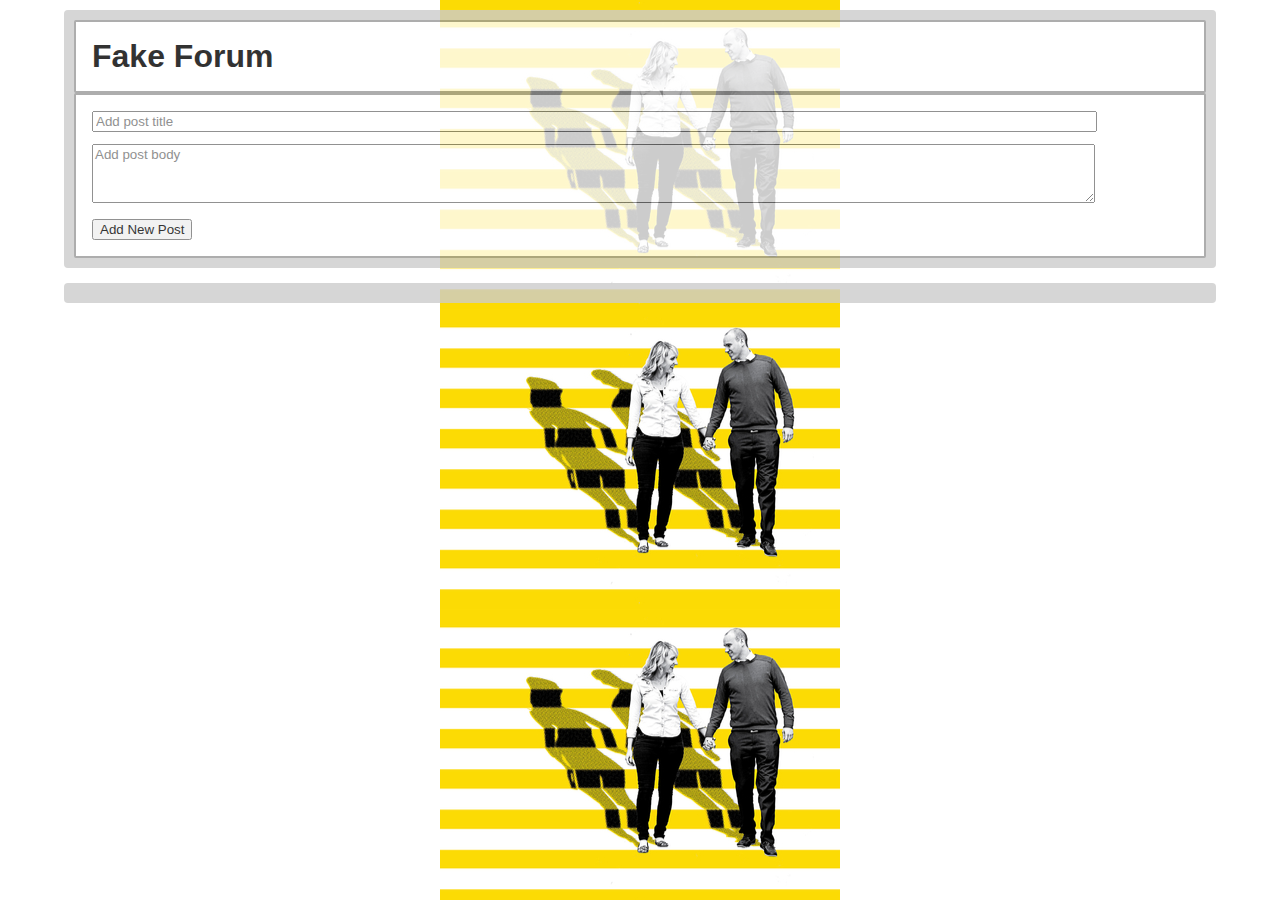
==== forum.html @ 1e1a4470 "First commit" ====
<!DOCTYPE html>
<html lang="en">
<head>
    <meta charset="UTF-8">
    <title>Forum</title>
    <link rel="stylesheet" href="css/forum.css">
</head>
<body>
<header>
    <section class="forum_title"><h1>Fake Forum</h1>
    </section>
    <section class="post_form_cont">
      <form id="new_post_form">
        <input type="text" id="new_title" class="new_title" placeholder="Add post title" /><br/>
        <textarea id="new_body" class="new_body" placeholder="Add post body"></textarea><br/>
        <input type="submit" id="add_button" class="add_button" value="Add New Post" />
      </form>
    </section>
</header>
<main>
</main>
<script src="https://ajax.googleapis.com/ajax/libs/jquery/1.11.3/jquery.min.js"></script>
<script type="text/javascript" src="js/forum.js"></script>
</body>
</html>
---- css/forum.css ----
* {
  font-family: sans-serif;
}

body {
  width: 90%;
  margin: 10px auto;
  background-image: url(../images/forum2_1x.jpg);
  background-position: center;
  background-repeat: repeat-y;
  background-color: #FFF;
}

h1 {
  margin: 16px;
}

header {
  background-color: #CCC;
  padding: 10px;
  border-radius: 4px;
  margin-bottom: 15px;
  opacity: 0.8;
}

.forum_title {
  display: block;
  background-color: #FFF;
  border: 2px solid #999;
  border-radius: 2px;
}

footer {
  background-color: #CCC;
  padding: 10px;
  border-radius: 4px;
  margin-bottom: 15px;
  opacity: 0.8;
}

.new_title {
  width: 90%;
  margin: 6px;
}

.new_body {
  width: 90%;
  height: 4em;
  margin: 6px;
}

.add_button {
  margin: 6px;
}

.post_form_cont {
  display: block;
  background-color: #FFF;
  border: 2px solid #999;
  border-radius: 2px;
  padding: 10px;
}

main {
  background-color: #CCC;
  padding: 10px;
  border-radius: 4px;
  margin-bottom: 15px;
  opacity: 0.8;
}

p {
  color: #000;
}

.title {
  font-size: 1.2em;
  font-weight: 700;
  text-decoration: underline;
  margin: 16px;
}

.body {
  margin: 16px;
}

.post {
  display: block;
  background-color: #FFF;
  border: 2px solid #999;
  border-radius: 2px;
}
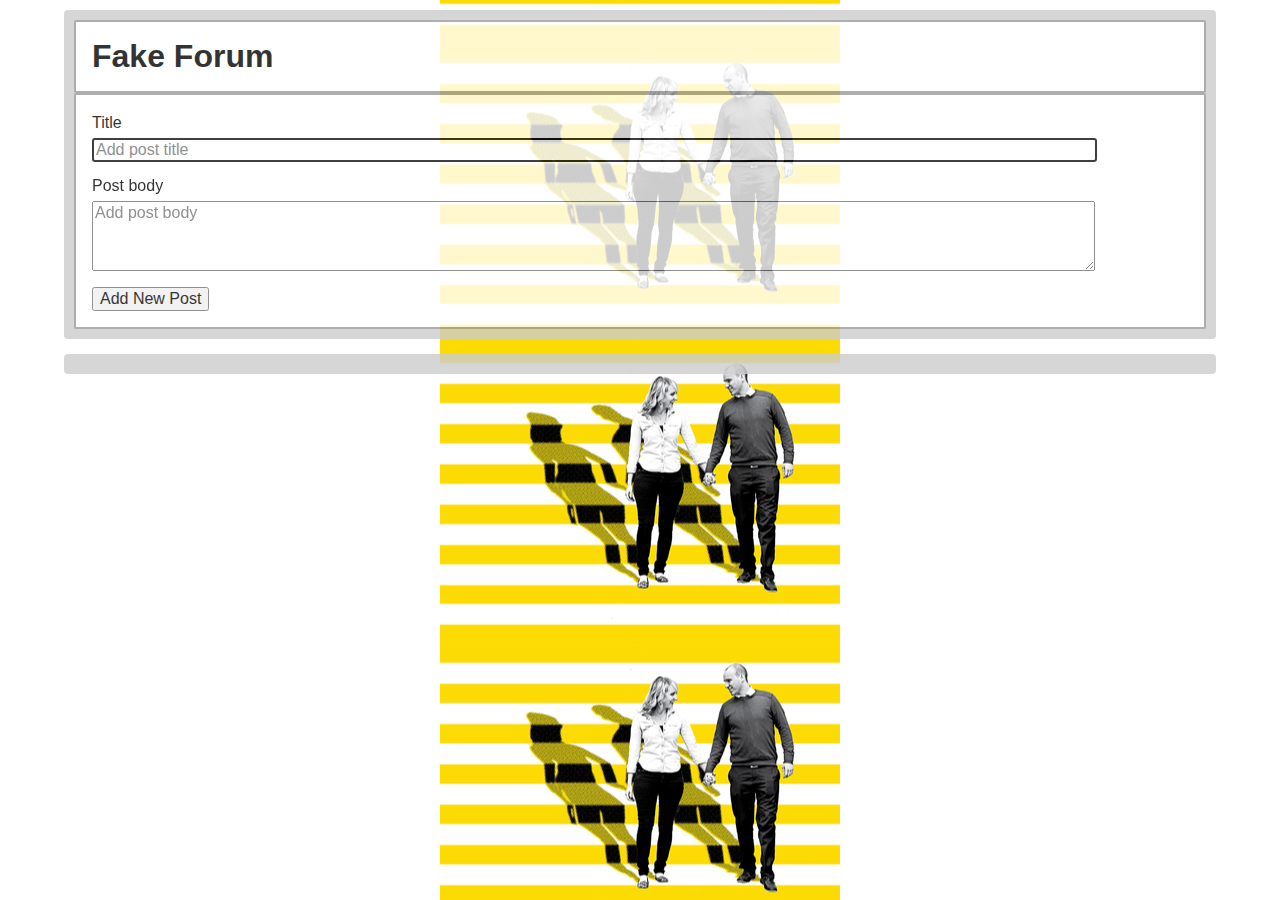
==== commit dcc77326: "Redesign forum for new Google apps script back end" ====
--- a/forum.html
+++ b/forum.html
@@ -1,21 +1,27 @@
 <!DOCTYPE html>
 <html lang="en">
 <head>
-    <meta charset="UTF-8">
-    <title>Forum</title>
-    <link rel="stylesheet" href="css/forum.css">
+  <meta charset="UTF-8">
+  <title>Forum</title>
+  <link rel="stylesheet" href="css/forum.css">
 </head>
 <body>
 <header>
-    <section class="forum_title"><h1>Fake Forum</h1>
-    </section>
-    <section class="post_form_cont">
-      <form id="new_post_form">
-        <input type="text" id="new_title" class="new_title" placeholder="Add post title" /><br/>
-        <textarea id="new_body" class="new_body" placeholder="Add post body"></textarea><br/>
-        <input type="submit" id="add_button" class="add_button" value="Add New Post" />
-      </form>
-    </section>
+  <section class="forum_title"><h1>Fake Forum</h1>
+  </section>
+  <section class="post_form_cont">
+    <form id="new_post_form">
+      <div class="title_div">
+        <label for="new_title">Title</label>
+        <input type="text" id="new_title" name="title" class="new_title" placeholder="Add post title"/><br/>
+      </div>
+      <div class="body_div">
+        <label for="new_body">Post body</label>
+        <textarea id="new_body" name="body" class="new_body" placeholder="Add post body"></textarea><br/>
+      </div>
+      <button id="add_button" class="add_button">Add New Post</button>
+    </form>
+  </section>
 </header>
 <main>
 </main>
--- a/css/forum.css
+++ b/css/forum.css
@@ -21,6 +21,17 @@
   border-radius: 4px;
   margin-bottom: 15px;
   opacity: 0.8;
+}
+
+input, textarea, button, p{
+  color: #000;
+  font-size: 1em;
+}
+
+label {
+  display: block;
+  margin-top: 9px;
+  margin-left: 6px;
 }
 
 .forum_title {
@@ -54,6 +65,7 @@
 }
 
 .post_form_cont {
+  font-size: 1em;
   display: block;
   background-color: #FFF;
   border: 2px solid #999;
@@ -69,14 +81,9 @@
   opacity: 0.8;
 }
 
-p {
-  color: #000;
-}
-
 .title {
   font-size: 1.2em;
   font-weight: 700;
-  text-decoration: underline;
   margin: 16px;
 }
 
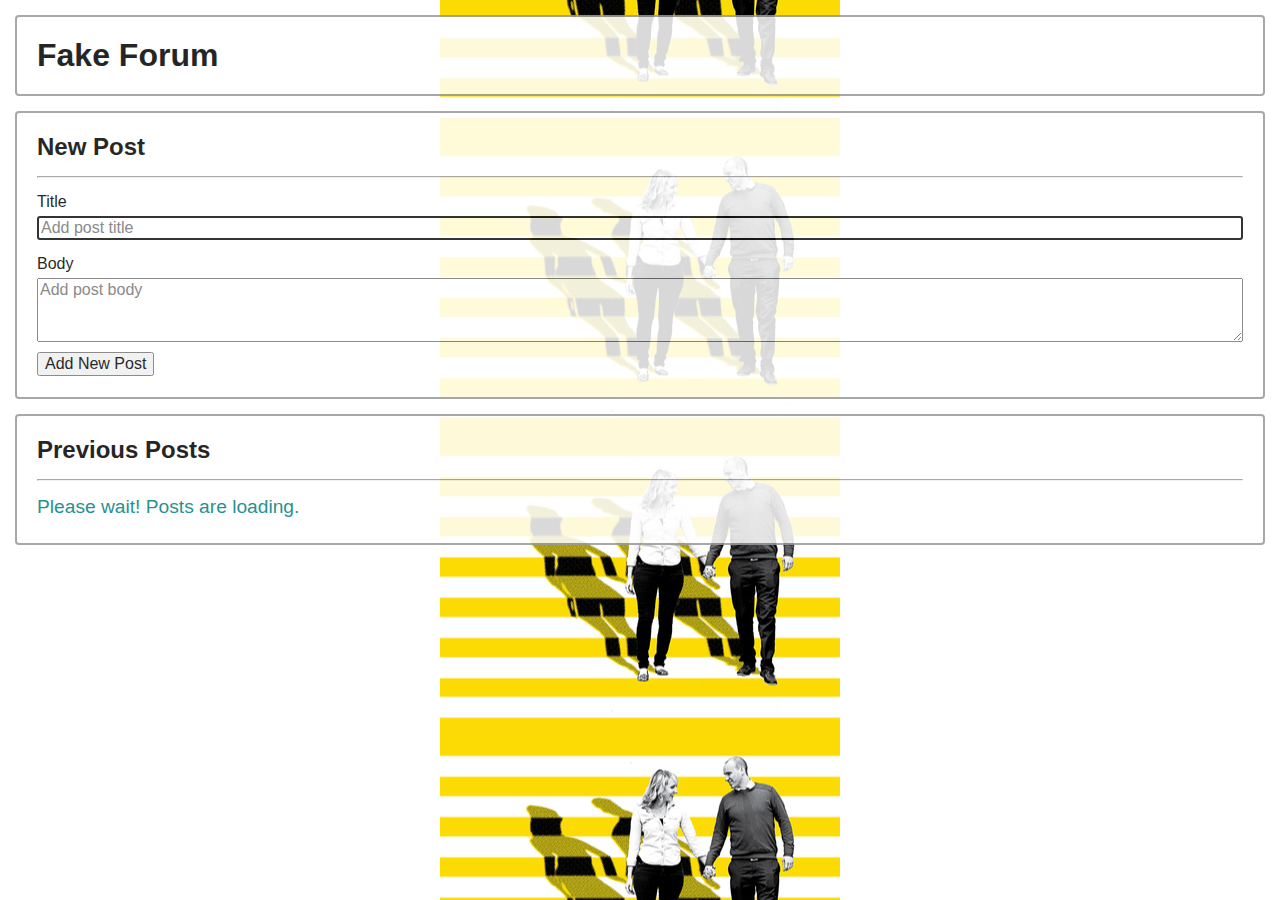
==== commit d2dc3ae8: "Restructure HTML and update styling" ====
--- a/forum.html
+++ b/forum.html
@@ -6,25 +6,28 @@
   <link rel="stylesheet" href="css/forum.css">
 </head>
 <body>
-<header>
-  <section class="forum_title"><h1>Fake Forum</h1>
-  </section>
-  <section class="post_form_cont">
+  <header>
+    <h1>Fake Forum</h1>
+  </header>
+  <section class="new_post">
+    <h2>New Post</h2>
+    <hr>
     <form id="new_post_form">
-      <div class="title_div">
+      <div>
         <label for="new_title">Title</label>
-        <input type="text" id="new_title" name="title" class="new_title" placeholder="Add post title"/><br/>
+        <input type="text" id="new_title" name="title" placeholder="Add post title"/>
       </div>
-      <div class="body_div">
-        <label for="new_body">Post body</label>
-        <textarea id="new_body" name="body" class="new_body" placeholder="Add post body"></textarea><br/>
-      </div>
-      <button id="add_button" class="add_button">Add New Post</button>
+      <div>
+        <label for="new_body">Body</label>
+        <textarea id="new_body" name="body" placeholder="Add post body"></textarea>
+      <button>Add New Post</button>
+    </div>
     </form>
   </section>
-</header>
-<main>
-</main>
+  <section id="posts">
+    <h2>Previous Posts</h2>
+    <hr>
+  </section>
 <script src="https://ajax.googleapis.com/ajax/libs/jquery/1.11.3/jquery.min.js"></script>
 <script type="text/javascript" src="js/forum.js"></script>
 </body>
--- a/css/forum.css
+++ b/css/forum.css
@@ -1,10 +1,10 @@
 * {
-  font-family: sans-serif;
+  font-family: arial, sans-serif;
 }
 
 body {
-  width: 90%;
-  margin: 10px auto;
+  margin: 0 auto;
+  padding: 15px;
   background-image: url(../images/forum2_1x.jpg);
   background-position: center;
   background-repeat: repeat-y;
@@ -12,26 +12,61 @@
 }
 
 h1 {
-  margin: 16px;
+  margin: 10px;
 }
 
-header {
-  background-color: #CCC;
+h2 {
+  margin: 10px 10px 15px 10px;
+}
+
+hr {
+  margin: 5px 10px;
+}
+
+header, .new_post, #posts {
+  background-color: #FFF;
   padding: 10px;
+  border: 2px solid #999;
   border-radius: 4px;
   margin-bottom: 15px;
-  opacity: 0.8;
+  opacity: 0.85;
 }
 
-input, textarea, button, p{
+#message {
+  margin: 15px 10px;
+  color: Teal;
+  font-size: 1.2em;
+}
+
+.new_post, #posts {
+  font-size: 1em;
+  display: block;
+}
+
+label, input, textarea, button {
   color: #000;
   font-size: 1em;
+  margin: 5px 10px 5px 0;
 }
 
-label {
+label, input, textarea {
   display: block;
-  margin-top: 9px;
-  margin-left: 6px;
+  width: 100%;
+  box-sizing: border-box;
+  margin-right: 15px;
+}
+
+form div {
+  margin: 15px 10px 6px 10px;
+}
+
+.entry {
+  margin: 0 10px;
+  padding: 10px 0;
+}
+
+.entry:nth-child(2n+3) {
+  background-color: #EEE;
 }
 
 .forum_title {
@@ -41,59 +76,16 @@
   border-radius: 2px;
 }
 
-footer {
-  background-color: #CCC;
-  padding: 10px;
-  border-radius: 4px;
-  margin-bottom: 15px;
-  opacity: 0.8;
-}
-
-.new_title {
-  width: 90%;
-  margin: 6px;
-}
-
-.new_body {
-  width: 90%;
+#new_body {
   height: 4em;
-  margin: 6px;
-}
-
-.add_button {
-  margin: 6px;
-}
-
-.post_form_cont {
-  font-size: 1em;
-  display: block;
-  background-color: #FFF;
-  border: 2px solid #999;
-  border-radius: 2px;
-  padding: 10px;
-}
-
-main {
-  background-color: #CCC;
-  padding: 10px;
-  border-radius: 4px;
-  margin-bottom: 15px;
-  opacity: 0.8;
 }
 
 .title {
   font-size: 1.2em;
   font-weight: 700;
-  margin: 16px;
+  margin: 4px 10px;
 }
 
 .body {
-  margin: 16px;
+  margin: 4px 10px;
 }
-
-.post {
-  display: block;
-  background-color: #FFF;
-  border: 2px solid #999;
-  border-radius: 2px;
-}
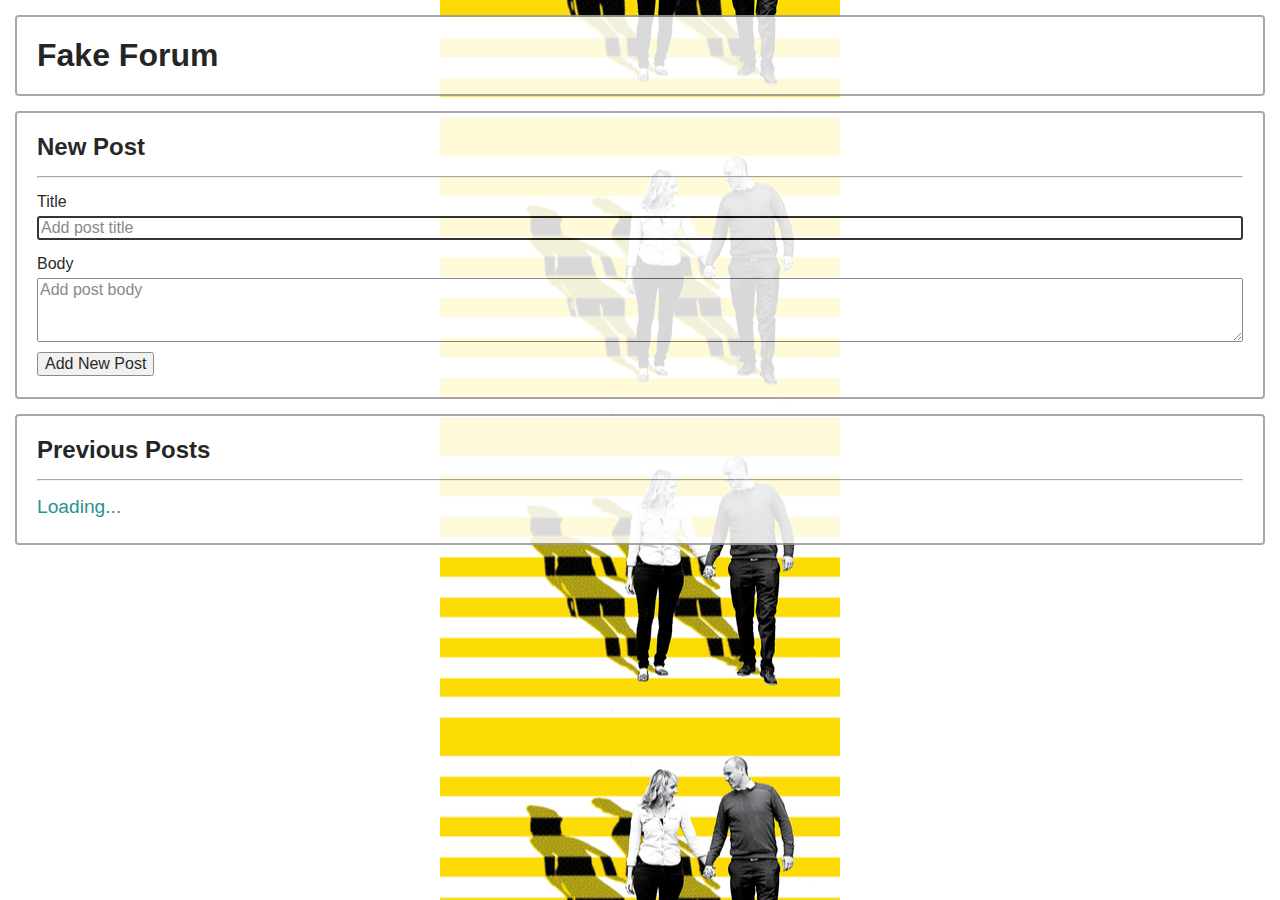
==== commit f95bdad6: "Add timestamp and refine html" ====
--- a/forum.html
+++ b/forum.html
@@ -9,7 +9,7 @@
   <header>
     <h1>Fake Forum</h1>
   </header>
-  <section class="new_post">
+  <section>
     <h2>New Post</h2>
     <hr>
     <form id="new_post_form">
@@ -24,9 +24,11 @@
     </div>
     </form>
   </section>
-  <section id="posts">
+  <section>
     <h2>Previous Posts</h2>
     <hr>
+    <ul id="posts">
+    </ul>
   </section>
 <script src="https://ajax.googleapis.com/ajax/libs/jquery/1.11.3/jquery.min.js"></script>
 <script type="text/javascript" src="js/forum.js"></script>
--- a/css/forum.css
+++ b/css/forum.css
@@ -23,7 +23,7 @@
   margin: 5px 10px;
 }
 
-header, .new_post, #posts {
+header, section {
   background-color: #FFF;
   padding: 10px;
   border: 2px solid #999;
@@ -38,9 +38,20 @@
   font-size: 1.2em;
 }
 
-.new_post, #posts {
+section {
   font-size: 1em;
   display: block;
+}
+
+ul {
+  list-style: none;
+  padding: 0;
+  margin: 5px 0;
+}
+
+li {
+  margin: 0 10px;
+  padding: 10px 0;
 }
 
 label, input, textarea, button {
@@ -60,15 +71,6 @@
   margin: 15px 10px 6px 10px;
 }
 
-.entry {
-  margin: 0 10px;
-  padding: 10px 0;
-}
-
-.entry:nth-child(2n+3) {
-  background-color: #EEE;
-}
-
 .forum_title {
   display: block;
   background-color: #FFF;
@@ -81,9 +83,17 @@
 }
 
 .title {
-  font-size: 1.2em;
-  font-weight: 700;
+  font-weight: bold;
   margin: 4px 10px;
+}
+
+li:nth-child(2n+1) {
+  background-color: #EEE;
+}
+
+p span {
+  float: right;
+  font-weight: normal;
 }
 
 .body {
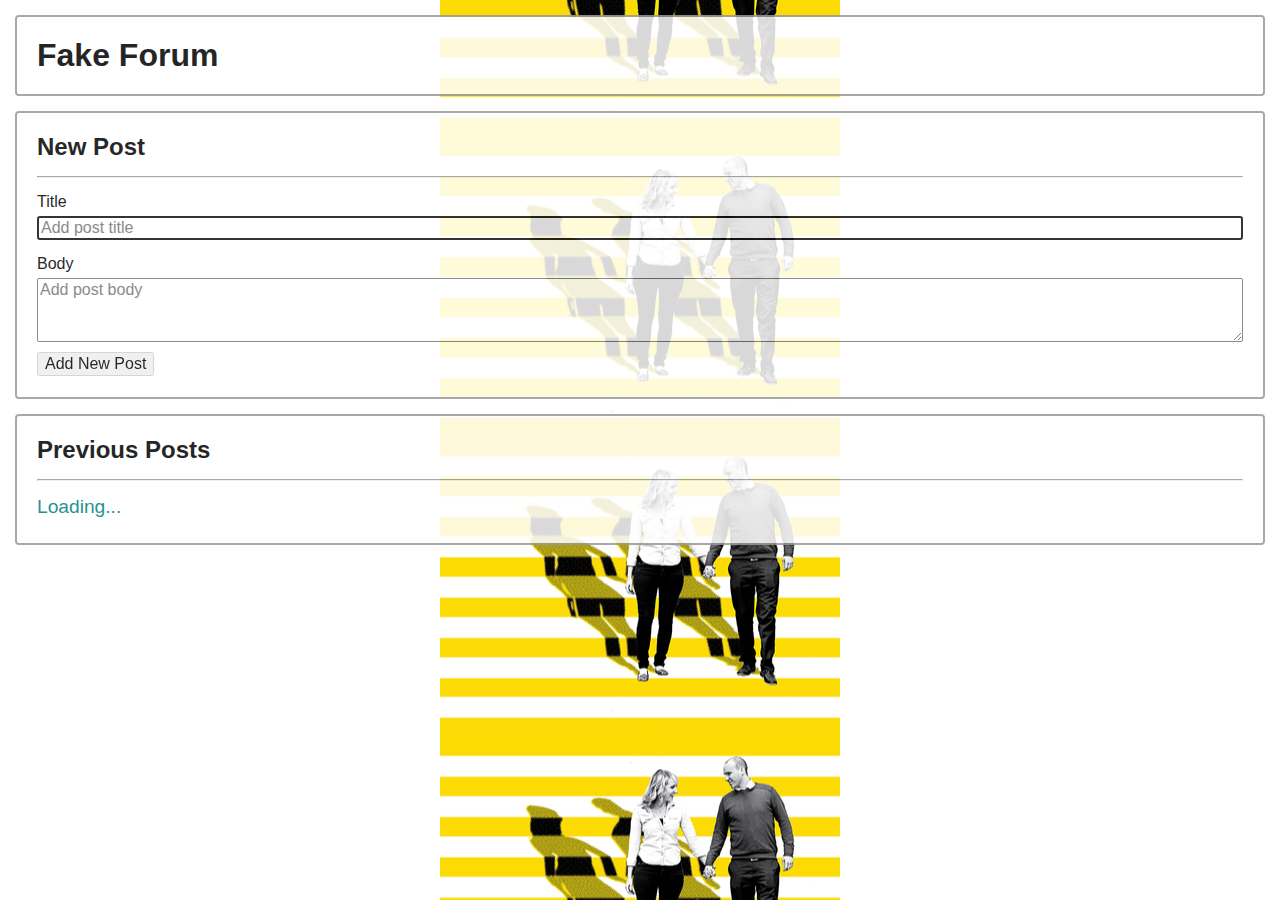
==== commit 61fc819b: "Add new post input validation" ====
--- a/forum.html
+++ b/forum.html
@@ -20,7 +20,7 @@
       <div>
         <label for="new_body">Body</label>
         <textarea id="new_body" name="body" placeholder="Add post body"></textarea>
-      <button>Add New Post</button>
+      <button id="add_new_post">Add New Post</button>
     </div>
     </form>
   </section>
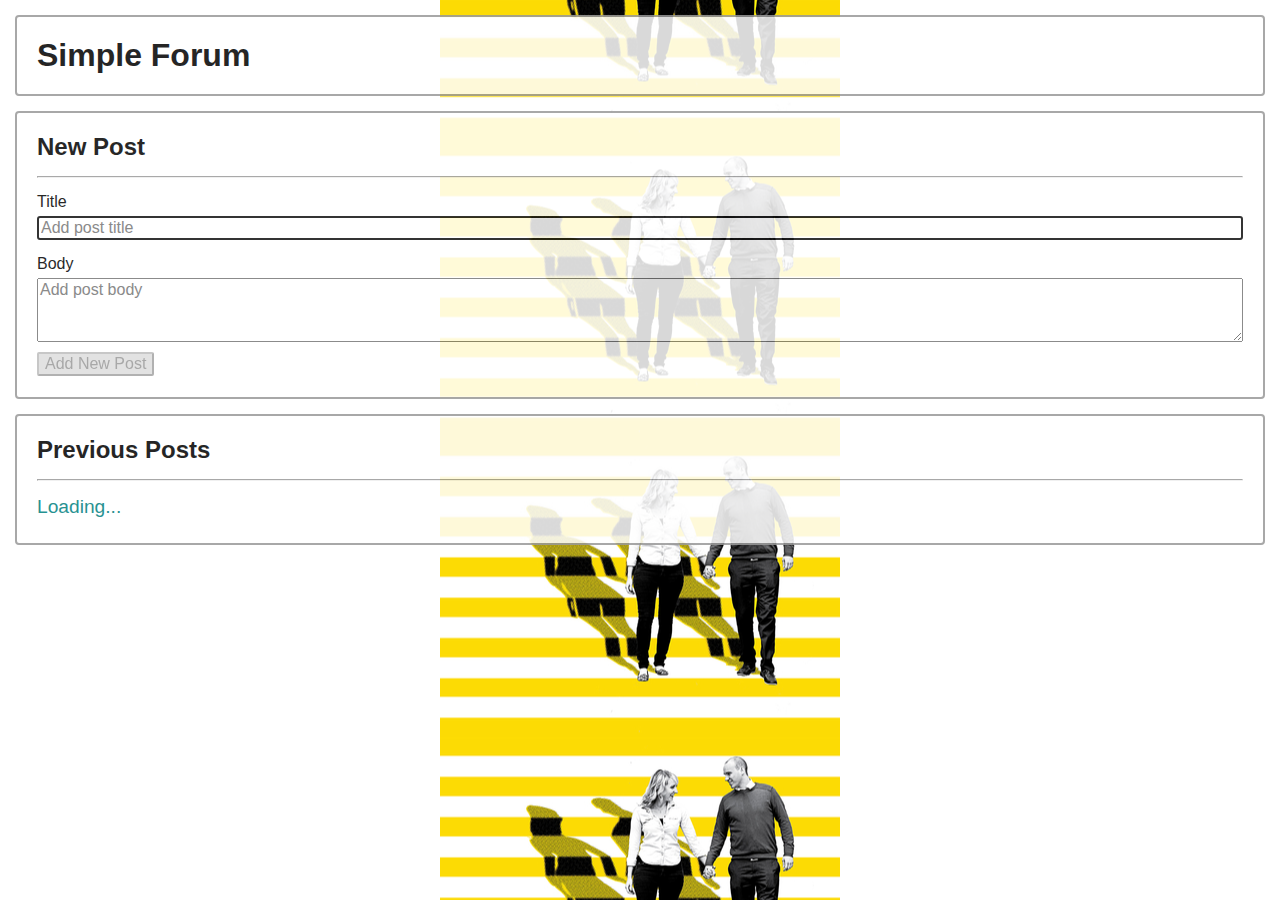
==== commit 69d53da4: "Update LinkedIn link, change forum name" ====
--- a/forum.html
+++ b/forum.html
@@ -7,7 +7,7 @@
 </head>
 <body>
   <header>
-    <h1>Fake Forum</h1>
+    <h1>Simple Forum</h1>
   </header>
   <section>
     <h2>New Post</h2>
--- a/css/forum.css
+++ b/css/forum.css
@@ -96,6 +96,19 @@
   font-weight: normal;
 }
 
+button {
+  background-color: #DDD;
+  border-radius: 2px;
+}
+
+button:disabled {
+  color: #999;
+}
+
+span button {
+  margin: 5px 0 5px 8px;
+}
+
 .body {
   margin: 4px 10px;
 }
